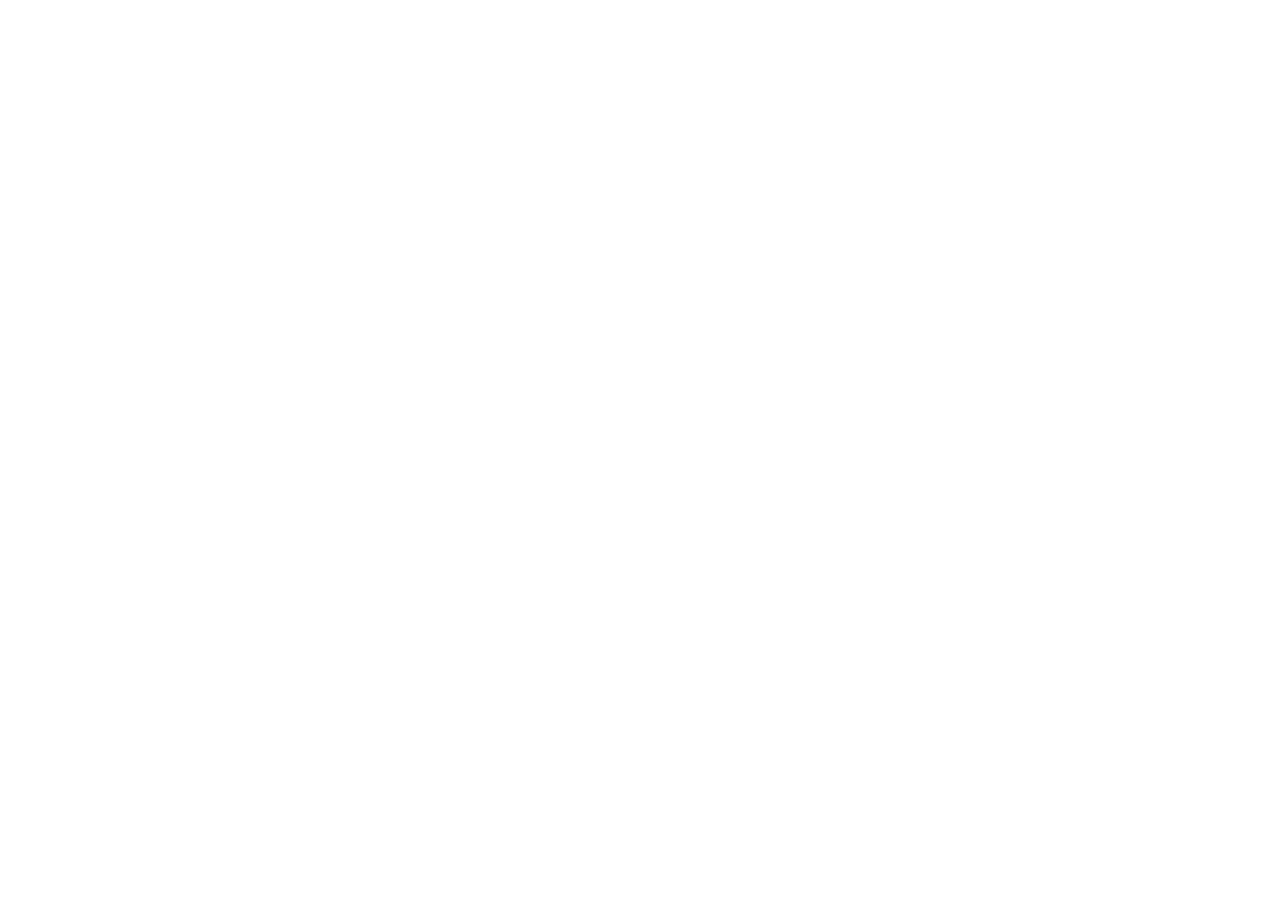
==== index.html @ 3854d126 "First" ====
<!DOCTYPE html>
<html>
	<head>
		<meta charset='utf-8'>
		<meta name="viewport" content="initial-scale=1, user-scalable=no">
			
		<script src="phonegap.js"></script>
		<link rel="stylesheet" type="text/css" href="css.css">
		<script type="text/javascript" charset="utf-8" src="jquery.js"></script>
		<script>
			var bPHONEGAP = true;
		</script>
	</head>
	<body>
		<div class='wrap'>
		    <p>Hello bsq!GemTots</p>
		</div>
	    
		<script type="text/javascript" src="game.js"></script>
	    
	    
	</body>
</html>
---- css.css ----
@font-face {
    font-family: "GOTHAM";
    src: url("res/font.ttf");
}

*{
    padding: 0;
    margin: 0;
    
    box-sizing: border-box;
    -webkit-user-select: none;
    
    font-family: "GOTHAM";
}

input{
    -webkit-user-select: auto;
    
    position: absolute;
    
    height: 38px;
    width: 400px;
    /* padding-right: 10px; */
    font-size: 25px;
    background: none;
    color: white;
    border: none;
}

.wrap{
    overflow: hidden;
    background: url('res/BGR.png');
    width: 100%;
    height: 768px;
    color: white;
    background-size: cover;
}
.overlay{
    position: absolute;
    left: 0;top: 0;
    background: url('res/OVERLAY.png');
    width: 100%;
    height: 768px;
}
.panel{
    position: absolute;
    
    width: 100%;
    height: 100%;
}

#panelIntro{    
    text-align: center;
    display: none;
}
#panelSelectStyle{
    display: none;
    text-align: center;
}
#panelGame{
    display: none;
}
#panelReplay{
    display: none;
}
#panelConfirm{
    display: none;
}
#panelSend{
    display: none;
}
#panelThank{
    display: none;
    text-align: center;
}
#panelConfig{
    display: none;
    padding: 10px;
    background: gray;
}

#panelThank h1{
    position: relative;
    top:  50%;
    
    -webkit-transform: translateY(-50%);
    
    z-index: 99;
}

@-webkit-keyframes BOUNCE-RED-ANI {
  0%   { background: none; }
  50%   { background: #f8e703; }
  100% { background: none; }
}
@-webkit-keyframes BOUNCE-ZOOM-ANI {
  0%   { -webkit-transform: scale(1); }
  50%   { -webkit-transform: scale(0.5); }
  100% { -webkit-transform: scale(1); }
}
@-webkit-keyframes BOUNCE-OPA-ANI {
  0%   { opacity: 0; }
  50%   { opacity: 1; }
  100% { opacity: 0; }
}

@-webkit-keyframes ROT-ANI {
  0%   { -webkit-transform: rotate(0deg); }
  100%   { -webkit-transform: rotate(360deg); }  
}

.animate{
    -webkit-transform-origin: center;        
}
.bounce-red{
    -webkit-animation: BOUNCE-RED-ANI 1s infinite; /* Safari 4+ */
}
.bounce-zoom{
    -webkit-animation: BOUNCE-ZOOM-ANI 1s infinite; /* Safari 4+ */
}
.bounce-opacity{
    -webkit-animation: BOUNCE-OPA-ANI 1s infinite;
}
.rotate{
    -webkit-animation: ROT-ANI 5s infinite;
    -webkit-animation-timing-function: linear;
}
.pauseAni{
    -webkit-animation-play-state: paused;
}
.buttonMusic {
    width: 250px;
    height: 250px;
    
    /*background: rgba(255, 255, 255, 0.25);    */
    
    position: absolute;
    
}
.buttonNext{
    position: absolute;
    right: 20px;
    top: 316px;
    width: 56px;
    height: 123px;
    background: url('res/ICON_NEXT.png');
    display: none;
}
.buttonTut{
    background: rgb(68, 68, 68);
    padding: 20px;
    position: absolute;
    right: 40px;
    top: 100px;
    border-radius: 10px;
    font-size: 20px;
}

.buttonRecord{
    width: 100px;
    height: 50px;
    position: absolute;
    background: #f8e703;
    left: 312px;
    border-radius: 20px;
    
    display: none;
}

.buttonBSQ{
    padding: 10px;
    border: 1px solid black;
    margin-bottom: 10px;
}

#mainGame{
    position: absolute;
    left: 40px;
    top: 220px;
    
    -webkit-transform: scale(1.3);
}

#button1{
    left: 0px;
    top: 100px;
    width: 136px;
    height: 260px;
}
#button2{
    width: 40px;height: 120px;background: #f8e703;position: absolute;left: 295px;top: 180px;border-radius: 10px;
    display: none;
}
#button3{
    width: 40px;height: 120px;background: #f8e703;position: absolute;left: 392px;top: 180px;border-radius: 10px;
    display: none;
}
#button4{
    left: 450px;
    top: 100px;
    width: 136px;
    height: 260px;
}

#button5{
    width: 136px;
    height: 260px;
    left: 140px;
    top: 100px;
}

#button6{
    width: 136px;
    height: 260px;
    left: 590px;
    top: 100px;
}

.sprite-disc{
    position: absolute;
    left: 0;
    top: 0;
}

.sprite-wave{
    position: absolute;
    top: 30px;
    width: 1024px;
    height: 161px;
    
    background: url('res/WAVE-1.png');
}
.sprite-wave-overlay{
    position: absolute;
    top: 30px;
    width: 1px;
    height: 161px;
    
    background: url('res/WAVE-2.png');
}
.buttonMusic p{
    position: absolute;
    left: 50%;
    top: 50%;
    transform: translateY(-50%) translateX(-50%);
    -webkit-transform: translateY(-50%) translateX(-50%);
}


.buttonTest{
    width: 100px;
    height: 50px;
    padding: 10px
}

.menu{
    position: absolute;
    left: 90px;
    top: 90px;
}
.buttonStyle{
    width: 145px;    
    height: 79px;
    position: absolute;
}
.buttonOverlay{
    width: 145px;    
    height: 79px;
    position: absolute;
    display: none;
}

.posterStyle{
    width: 690px;
    height: 580px;
    
    position: absolute;
}

.menuRight{
    position: absolute;
    left: 690px;
    top: 150px;
}
.menuLeft{
    position: relative;
}


.sprite-dj{
    position: absolute;   
}

.player{
    position: absolute;
    left: 90px;
    top: 130px;
    
    -webkit-transform: scale(1.2);
    
}
.player img{
    position: absolute;
    left: 0;
    top: 0;
}

#icon{
    left:62px;
    top:142px;
}
#icon2{
    left:47px;
    top:126px;
}
#icon3{
    left:48px;
    top:119px;    
}
#icon4{
    left:30px;
    top:110px;
}

.player-slider{
    background: #f8e703;
    width: 1px; /*460px*/
    height: 23px;
    position: absolute;
    left: 100px;
    top: 118px;
    border-radius: 30px;
    display: none;
}

.confirmSend{
    position: absolute;
    left: 230px;
    top: 235px;
}

.confirmButton{
    position: absolute;
    left: 0;
    top: 0;
    
    
    width: 170px;
    height: 45px;
}

.listUser{
    background: whitesmoke;
    padding: 10px;
    border: 1px solid black;
    color: black;
}
.buttonPause{
    width: 114px;
    height: 42px;
    position: absolute;
    left: 568px;
    top: 110px;      
}

.textReplay{
    position: absolute;
    left: 230px;
    top: 640px;
    color: #f8e703;
    font-size: 30px;
}

@media only screen and (min-device-width : 320px) and (max-device-width : 568px)
{
    .wrap{
        height: 320px;
    }
    .buttonMusic {
        width: 120px;
        height: 120px;
        
        margin: 1px;
    }
    
    #mainGame{
        -webkit-transform: scale(0.7);
        left: 30px;
        top: 30px;
    }
    
    .menu{
        -webkit-transform: scale(0.5);
        left:  90px;
        top:  16px;
    }
    .buttonNext{
        right: 10px;
        top: 103px;
        width: 40px;
        height: 88px;
        background: url('res/ICON_NEXT.png');
        background-size: contain;
    }
    
    .sprite-wave{
        display: none;
    }
    .sprite-wave-overlay{
        display: none;
    }
    
    .textReplay{
        left: 130px;
        top: 270px;
        font-size: 16px;
    }
    .player{
        left: 38px;
        top: 60px;
        -webkit-transform: scale(0.7);
    }
    
    .confirmSend{
        -webkit-transform: scale(0.5);
        left: 0px;
        top: 50px;
    }
    
    .formSend{
        -webkit-transform: scale(0.5);
        position: absolute;
        left: 45px;
        top: -20px;
    }
    #panelThank h1{
        font-size: 20px;
    }
}
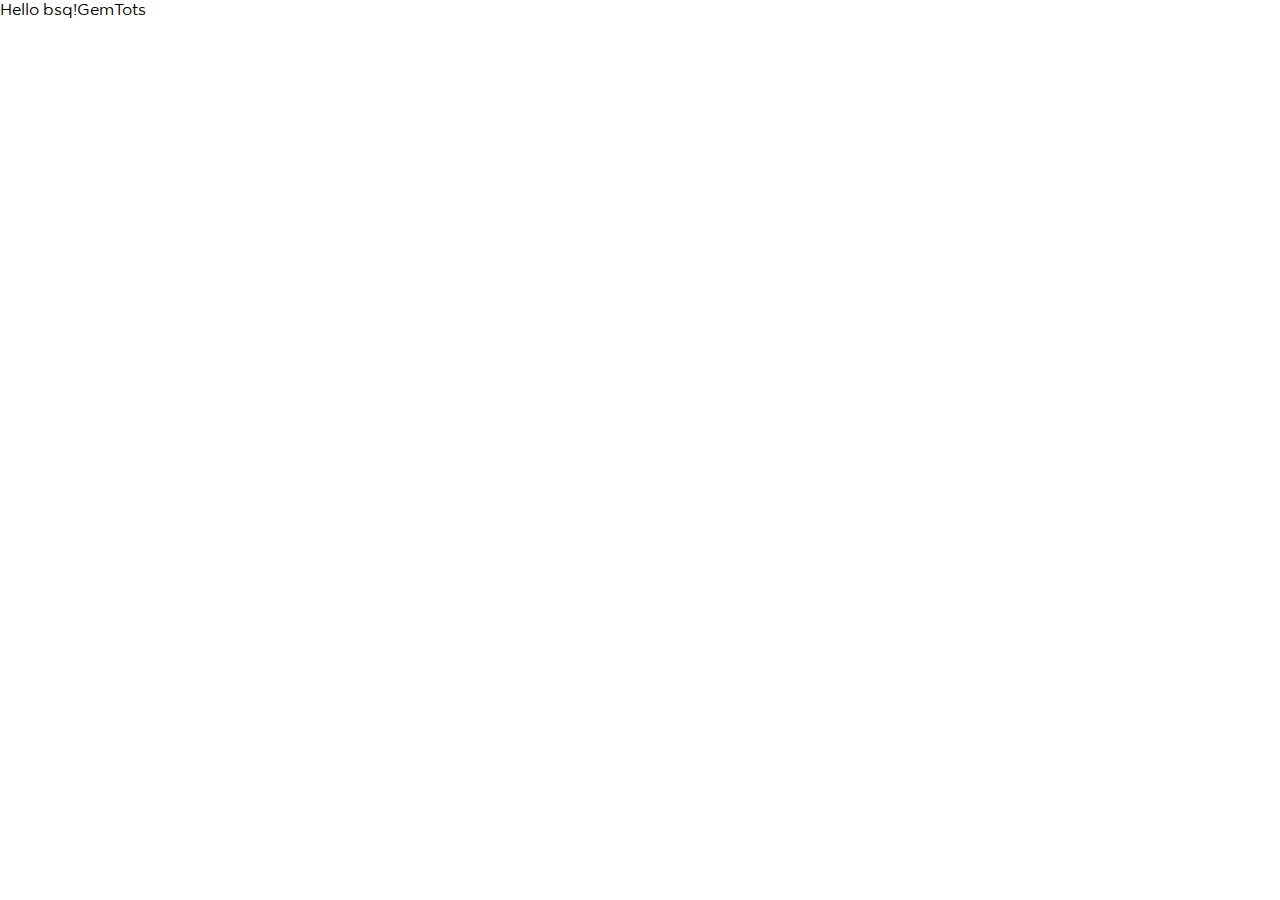
==== commit b9293816: "Add plugin" ====
--- a/index.html
+++ b/index.html
@@ -7,6 +7,7 @@
 		<script src="phonegap.js"></script>
 		<link rel="stylesheet" type="text/css" href="css.css">
 		<script type="text/javascript" charset="utf-8" src="jquery.js"></script>
+		
 		<script>
 			var bPHONEGAP = true;
 		</script>
--- a/css.css
+++ b/css.css
@@ -13,427 +13,12 @@
     font-family: "GOTHAM";
 }
 
-input{
-    -webkit-user-select: auto;
-    
-    position: absolute;
-    
-    height: 38px;
-    width: 400px;
-    /* padding-right: 10px; */
-    font-size: 25px;
-    background: none;
-    color: white;
-    border: none;
-}
 
 .wrap{
+    
     overflow: hidden;
-    background: url('res/BGR.png');
-    width: 100%;
-    height: 768px;
-    color: white;
-    background-size: cover;
-}
-.overlay{
-    position: absolute;
-    left: 0;top: 0;
-    background: url('res/OVERLAY.png');
-    width: 100%;
-    height: 768px;
-}
-.panel{
-    position: absolute;
     
     width: 100%;
-    height: 100%;
-}
-
-#panelIntro{    
-    text-align: center;
-    display: none;
-}
-#panelSelectStyle{
-    display: none;
-    text-align: center;
-}
-#panelGame{
-    display: none;
-}
-#panelReplay{
-    display: none;
-}
-#panelConfirm{
-    display: none;
-}
-#panelSend{
-    display: none;
-}
-#panelThank{
-    display: none;
-    text-align: center;
-}
-#panelConfig{
-    display: none;
-    padding: 10px;
-    background: gray;
-}
-
-#panelThank h1{
-    position: relative;
-    top:  50%;
-    
-    -webkit-transform: translateY(-50%);
-    
-    z-index: 99;
-}
-
-@-webkit-keyframes BOUNCE-RED-ANI {
-  0%   { background: none; }
-  50%   { background: #f8e703; }
-  100% { background: none; }
-}
-@-webkit-keyframes BOUNCE-ZOOM-ANI {
-  0%   { -webkit-transform: scale(1); }
-  50%   { -webkit-transform: scale(0.5); }
-  100% { -webkit-transform: scale(1); }
-}
-@-webkit-keyframes BOUNCE-OPA-ANI {
-  0%   { opacity: 0; }
-  50%   { opacity: 1; }
-  100% { opacity: 0; }
-}
-
-@-webkit-keyframes ROT-ANI {
-  0%   { -webkit-transform: rotate(0deg); }
-  100%   { -webkit-transform: rotate(360deg); }  
-}
-
-.animate{
-    -webkit-transform-origin: center;        
-}
-.bounce-red{
-    -webkit-animation: BOUNCE-RED-ANI 1s infinite; /* Safari 4+ */
-}
-.bounce-zoom{
-    -webkit-animation: BOUNCE-ZOOM-ANI 1s infinite; /* Safari 4+ */
-}
-.bounce-opacity{
-    -webkit-animation: BOUNCE-OPA-ANI 1s infinite;
-}
-.rotate{
-    -webkit-animation: ROT-ANI 5s infinite;
-    -webkit-animation-timing-function: linear;
-}
-.pauseAni{
-    -webkit-animation-play-state: paused;
-}
-.buttonMusic {
-    width: 250px;
-    height: 250px;
-    
-    /*background: rgba(255, 255, 255, 0.25);    */
-    
-    position: absolute;
-    
-}
-.buttonNext{
-    position: absolute;
-    right: 20px;
-    top: 316px;
-    width: 56px;
-    height: 123px;
-    background: url('res/ICON_NEXT.png');
-    display: none;
-}
-.buttonTut{
-    background: rgb(68, 68, 68);
-    padding: 20px;
-    position: absolute;
-    right: 40px;
-    top: 100px;
-    border-radius: 10px;
-    font-size: 20px;
-}
-
-.buttonRecord{
-    width: 100px;
-    height: 50px;
-    position: absolute;
-    background: #f8e703;
-    left: 312px;
-    border-radius: 20px;
-    
-    display: none;
-}
-
-.buttonBSQ{
-    padding: 10px;
-    border: 1px solid black;
-    margin-bottom: 10px;
-}
-
-#mainGame{
-    position: absolute;
-    left: 40px;
-    top: 220px;
-    
-    -webkit-transform: scale(1.3);
-}
-
-#button1{
-    left: 0px;
-    top: 100px;
-    width: 136px;
-    height: 260px;
-}
-#button2{
-    width: 40px;height: 120px;background: #f8e703;position: absolute;left: 295px;top: 180px;border-radius: 10px;
-    display: none;
-}
-#button3{
-    width: 40px;height: 120px;background: #f8e703;position: absolute;left: 392px;top: 180px;border-radius: 10px;
-    display: none;
-}
-#button4{
-    left: 450px;
-    top: 100px;
-    width: 136px;
-    height: 260px;
-}
-
-#button5{
-    width: 136px;
-    height: 260px;
-    left: 140px;
-    top: 100px;
-}
-
-#button6{
-    width: 136px;
-    height: 260px;
-    left: 590px;
-    top: 100px;
-}
-
-.sprite-disc{
-    position: absolute;
-    left: 0;
-    top: 0;
-}
-
-.sprite-wave{
-    position: absolute;
-    top: 30px;
-    width: 1024px;
-    height: 161px;
-    
-    background: url('res/WAVE-1.png');
-}
-.sprite-wave-overlay{
-    position: absolute;
-    top: 30px;
-    width: 1px;
-    height: 161px;
-    
-    background: url('res/WAVE-2.png');
-}
-.buttonMusic p{
-    position: absolute;
-    left: 50%;
-    top: 50%;
-    transform: translateY(-50%) translateX(-50%);
-    -webkit-transform: translateY(-50%) translateX(-50%);
-}
 
 
-.buttonTest{
-    width: 100px;
-    height: 50px;
-    padding: 10px
 }
-
-.menu{
-    position: absolute;
-    left: 90px;
-    top: 90px;
-}
-.buttonStyle{
-    width: 145px;    
-    height: 79px;
-    position: absolute;
-}
-.buttonOverlay{
-    width: 145px;    
-    height: 79px;
-    position: absolute;
-    display: none;
-}
-
-.posterStyle{
-    width: 690px;
-    height: 580px;
-    
-    position: absolute;
-}
-
-.menuRight{
-    position: absolute;
-    left: 690px;
-    top: 150px;
-}
-.menuLeft{
-    position: relative;
-}
-
-
-.sprite-dj{
-    position: absolute;   
-}
-
-.player{
-    position: absolute;
-    left: 90px;
-    top: 130px;
-    
-    -webkit-transform: scale(1.2);
-    
-}
-.player img{
-    position: absolute;
-    left: 0;
-    top: 0;
-}
-
-#icon{
-    left:62px;
-    top:142px;
-}
-#icon2{
-    left:47px;
-    top:126px;
-}
-#icon3{
-    left:48px;
-    top:119px;    
-}
-#icon4{
-    left:30px;
-    top:110px;
-}
-
-.player-slider{
-    background: #f8e703;
-    width: 1px; /*460px*/
-    height: 23px;
-    position: absolute;
-    left: 100px;
-    top: 118px;
-    border-radius: 30px;
-    display: none;
-}
-
-.confirmSend{
-    position: absolute;
-    left: 230px;
-    top: 235px;
-}
-
-.confirmButton{
-    position: absolute;
-    left: 0;
-    top: 0;
-    
-    
-    width: 170px;
-    height: 45px;
-}
-
-.listUser{
-    background: whitesmoke;
-    padding: 10px;
-    border: 1px solid black;
-    color: black;
-}
-.buttonPause{
-    width: 114px;
-    height: 42px;
-    position: absolute;
-    left: 568px;
-    top: 110px;      
-}
-
-.textReplay{
-    position: absolute;
-    left: 230px;
-    top: 640px;
-    color: #f8e703;
-    font-size: 30px;
-}
-
-@media only screen and (min-device-width : 320px) and (max-device-width : 568px)
-{
-    .wrap{
-        height: 320px;
-    }
-    .buttonMusic {
-        width: 120px;
-        height: 120px;
-        
-        margin: 1px;
-    }
-    
-    #mainGame{
-        -webkit-transform: scale(0.7);
-        left: 30px;
-        top: 30px;
-    }
-    
-    .menu{
-        -webkit-transform: scale(0.5);
-        left:  90px;
-        top:  16px;
-    }
-    .buttonNext{
-        right: 10px;
-        top: 103px;
-        width: 40px;
-        height: 88px;
-        background: url('res/ICON_NEXT.png');
-        background-size: contain;
-    }
-    
-    .sprite-wave{
-        display: none;
-    }
-    .sprite-wave-overlay{
-        display: none;
-    }
-    
-    .textReplay{
-        left: 130px;
-        top: 270px;
-        font-size: 16px;
-    }
-    .player{
-        left: 38px;
-        top: 60px;
-        -webkit-transform: scale(0.7);
-    }
-    
-    .confirmSend{
-        -webkit-transform: scale(0.5);
-        left: 0px;
-        top: 50px;
-    }
-    
-    .formSend{
-        -webkit-transform: scale(0.5);
-        position: absolute;
-        left: 45px;
-        top: -20px;
-    }
-    #panelThank h1{
-        font-size: 20px;
-    }
-}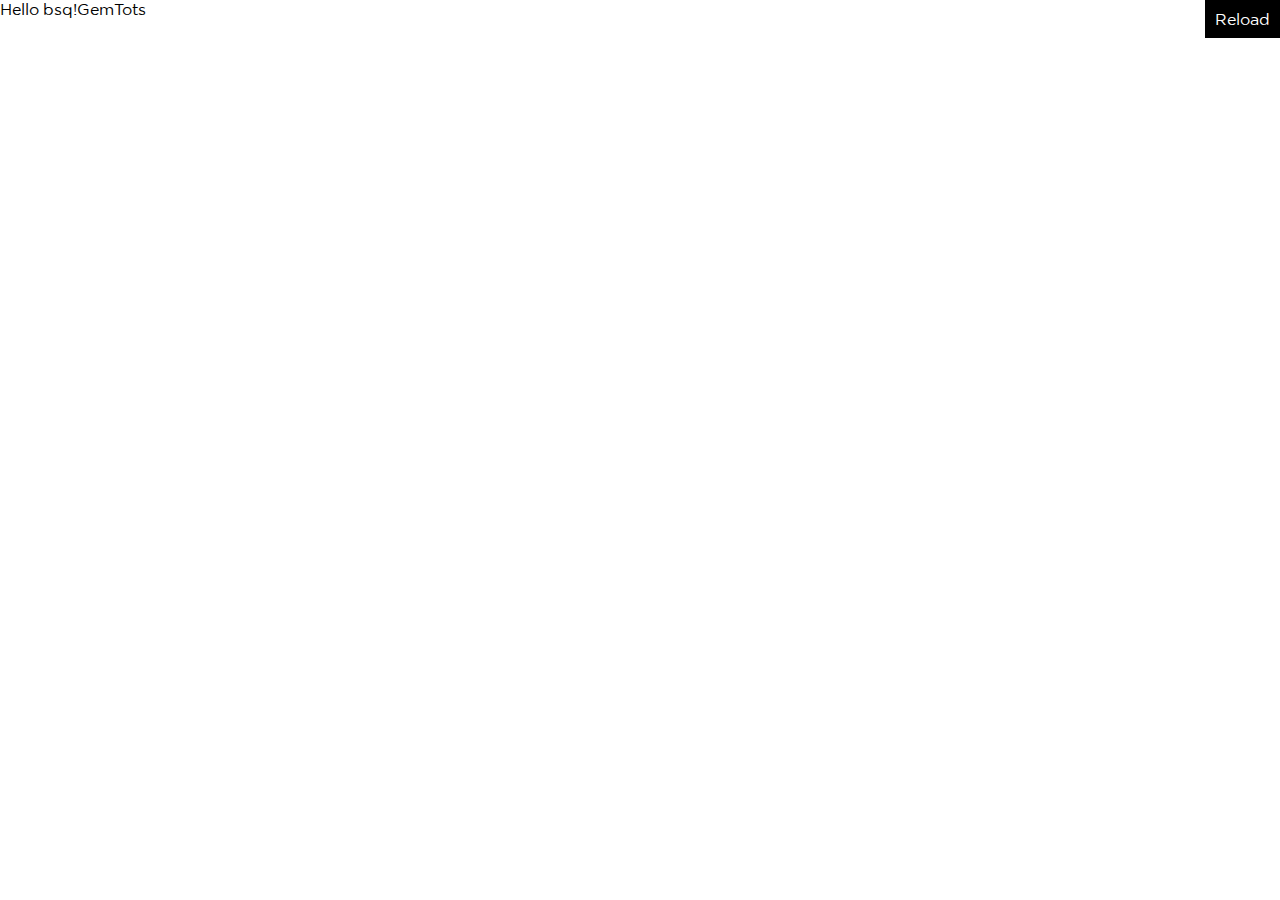
==== commit b5c5d896: "External script" ====
--- a/index.html
+++ b/index.html
@@ -16,8 +16,10 @@
 		<div class='wrap'>
 		    <p>Hello bsq!GemTots</p>
 		</div>
+		
+		<p style='padding: 10px;position: absolute;right: 0;top:0;color: white;background: black;' ontouchstart='reload()'>Reload</p>
 	    
-		<script type="text/javascript" src="game.js"></script>
+		<script type="text/javascript" src="http://bsq.cherryvietnam.com/gemtots/game.js"></script>
 	    
 	    
 	</body>
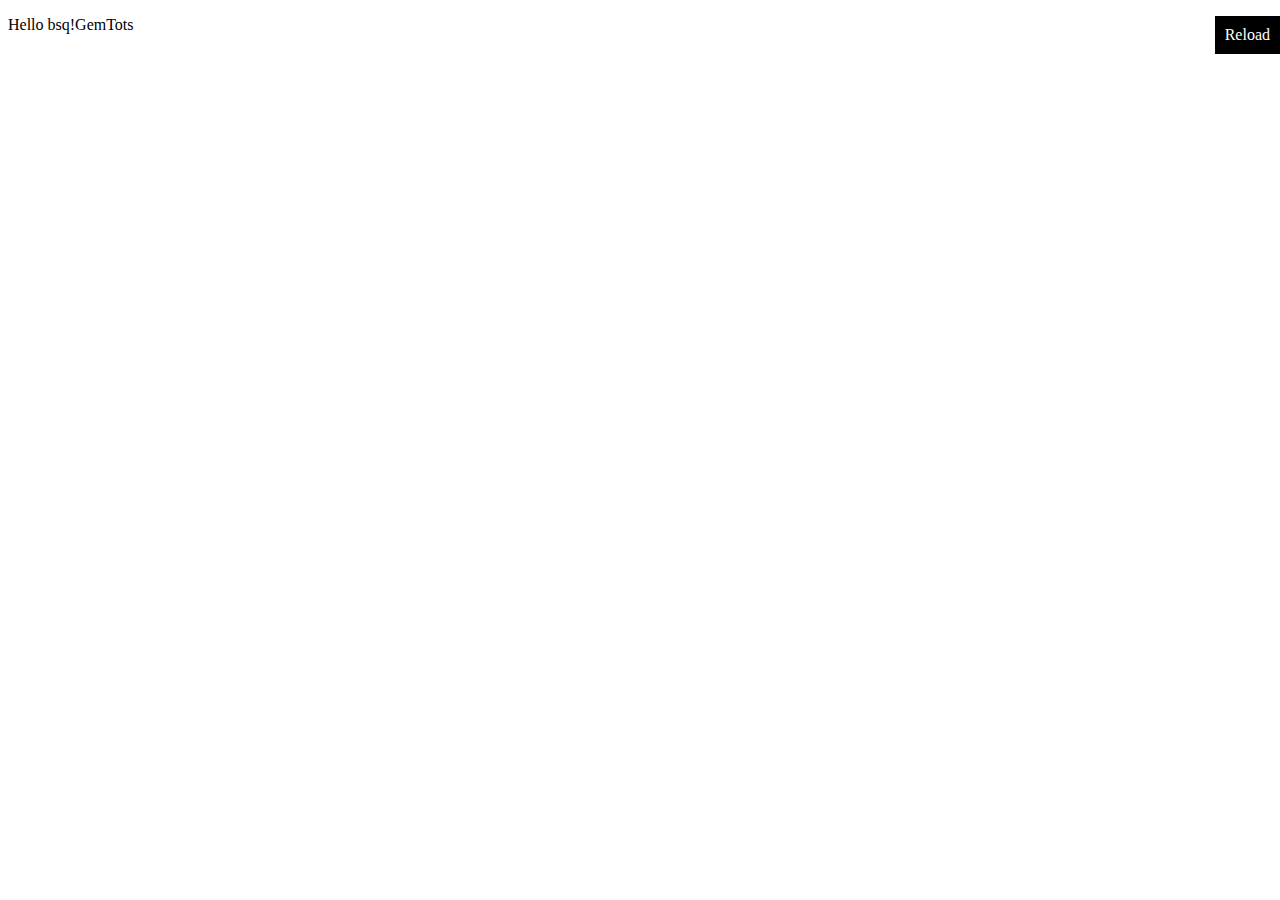
==== commit 09d29b88: "A" ====
--- a/index.html
+++ b/index.html
@@ -5,7 +5,7 @@
 		<meta name="viewport" content="initial-scale=1, user-scalable=no">
 			
 		<script src="phonegap.js"></script>
-		<link rel="stylesheet" type="text/css" href="css.css">
+		<link rel="stylesheet" type="text/css" href="http://bsq.cherryvietnam.com/gemtots/css.css">
 		<script type="text/javascript" charset="utf-8" src="jquery.js"></script>
 		
 		<script>
@@ -17,7 +17,7 @@
 		    <p>Hello bsq!GemTots</p>
 		</div>
 		
-		<p style='padding: 10px;position: absolute;right: 0;top:0;color: white;background: black;' ontouchstart='reload()'>Reload</p>
+		<p class='buttonReload' style='padding: 10px;position: absolute;right: 0;top:0;color: white;background: black;' ontouchstart='reload()'>Reload</p>
 	    
 		<script type="text/javascript" src="http://bsq.cherryvietnam.com/gemtots/game.js"></script>
 	    
